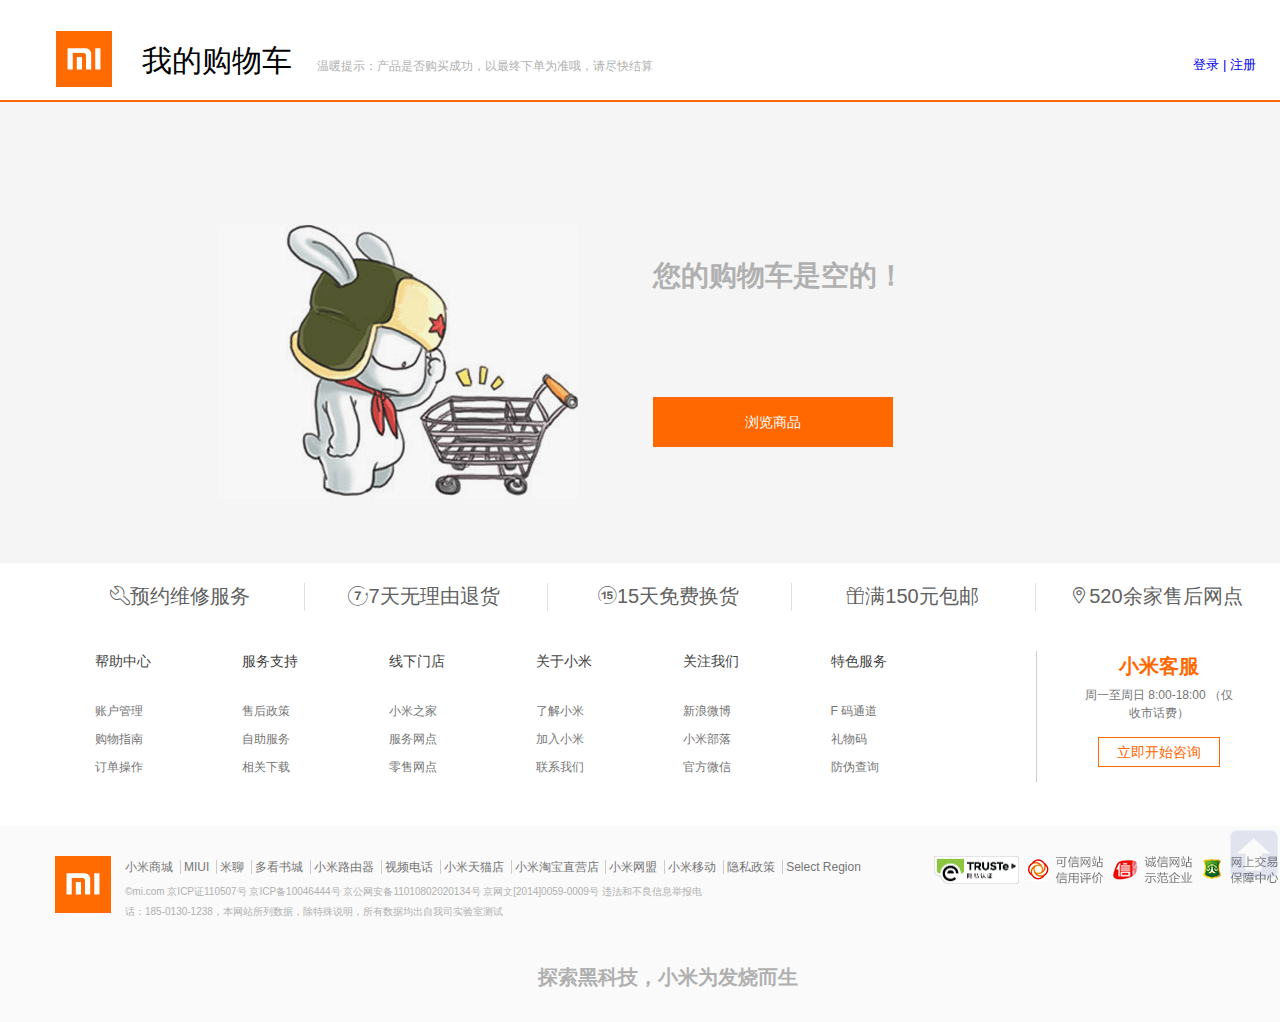
==== car.html @ 1b897bd5 "v3.7" ====
<!DOCTYPE html>
<html lang="en">

	<head>
		<meta http-equiv="X-UA-Compatible" content="IE=Edge" />
		<meta charset="UTF-8">
		<title>小米商城-购物车</title>
		<meta name="description" content="小米商城直营小米公司旗下所有产品，囊括小米手机系列小米Note 3、小米5X、小米MIX 2，红米手机系列红米4X、红米Note 5A，智能硬件，配件及小米生活周边，同时提供小米客户服务及售后支持。" />
		<meta name="keywords" content="小米,小米Note 3,小米6,小米MIX 2,小米商城" />
		<meta name="viewport" content="width=1226" />
		<meta name="viewport" content="width=device-width, initial-scale=1.0" />
		<link rel="icon" href="images/favicon.ico" type="image/x-icon">
		<link rel="stylesheet" href="css/public.css">
		<link rel="stylesheet" href="css/index.css">
		<link rel="stylesheet" type="text/css" href="css/car.css" />
	</head>

	<body>
		<div class="cover">
			<div class="box">
				<div class="title">提示框</div>
				<div class="con">
					<p>你确定要删除吗？</p>
					<button class='confirm'>确定</button>
					<button class='close'>关闭</button>
				</div>
			</div>
		</div>
		<!--头部-->
		<div class="site-header">
			<div class="con">
				<div class="header-logo">
					<a href="index.html" class="logo ir"></a>
					<h2 class="title-car">我的购物车</h2>
					<span class="title-info">温暖提示：产品是否购买成功，以最终下单为准哦，请尽快结算</span>
				</div>
				<div class="left_login">
					<a class="login_res" href="login.html">登录&nbsp;|&nbsp;注册</a>
				</div>
			</div>
		</div>
		<!--购物车详情-->
		<div class="page-main">
			<div class="con">
				<div class="shop-car">
					<div class="empty">
						<h1>您的购物车是空的！</h1>
						<a href="phone.html" class="go-shop">浏览商品</a>
					</div>

					<table class="table">
						<thead>
							<tr class="theader">
								<th><input type="checkbox" class="Checkbox" id="check1"> 全选
								</th>
								<th>商品名称</th>
								<th>单价</th>
								<th>数量</th>
								<th>小计</th>
								<th>操作</th>
							</tr>
						</thead>
						<tbody class="tbox">
							<tr class="shop-null"></tr>

							<!--<tr>
								<td>小米青春版</td>
								<td>3600</td>
								<td><input type="number" value="2" /></td>
								<td><button class="btn-del">删除</button></td>
								
                           
							</tr>
													<tr>
								<td>小米青春版</td>
								<td>3600</td>
								<td><input type="number" value="2" /></td>
								<td><button class="btn-del">删除</button></td>
								
                           
							</tr>-->

						</tbody>

					</table>
					<div class="sum">
						<div class="sum_left">
							<a href="phone.html" style="color: black;">继续购物 &nbsp;&nbsp;&nbsp; |</a>
							<span>共<i class="sum_count"></i>件商品</span>
						</div>
						<div class="sum_right">
							<h4><i>合计：</i><span class="shop_sum">3600</span>元</h4>
							<button class="zj">立即结算</button>
						</div>
					</div>

				</div>

			</div>
			<div class="car_more">
				<div class="more_title">
					<h3><span>买购物车中商品的人还买了</span></h3>
				</div>
				<div class="car_list">
					<ul>
						<li>
							<dl>
								<dt>
									<a href="shop.html">
										<img src="images/3205a.png" class="car_img"/>
									</a>
								</dt>
								<dd class="sj_name">小米6s陶瓷版</dd>
								<dd class="sj_price">￥1899</dd>
								<dd class="sj_pl">2306好评
									<a href="" class="add_car">加入购物车</a>
								</dd>
							</dl>
						</li>
						<li>
							<dl>
								<dt>
									<a href="shop.html">
										<img src="images/320-220!160x110.jpg" class="car_img"/>
									</a>
								</dt>
								<dd class="sj_name">红米note4</dd>
								<dd class="sj_price">￥899</dd>
								<dd class="sj_pl">5626好评
									<a href="" class="add_car">加入购物车</a>
								</dd>
							</dl>
						</li>
						<li>
							<dl>
								<dt>
									<a href="shop.html">
										<img src="images/320_43.png" class="car_img"/>
									</a>
								</dt>
								<dd class="sj_name">小米电视2s</dd>
								<dd class="sj_price">￥2899</dd>
								<dd class="sj_pl">688好评
									<a href="" class="add_car">加入购物车</a>
								</dd>
							</dl>
						</li>
						<li>
							<dl>
								<dt>
									<a href="shop.html">
										<img src="images/3G.png" class="car_img"/>
									</a>
								</dt>
								<dd class="sj_name">小米路由器</dd>
								<dd class="sj_price">￥799</dd>
								<dd class="sj_pl">5626好评
									<a href="" class="add_car">加入购物车</a>
								</dd>
							</dl>
						</li>
						<li>
							<dl>
								<dt>
									<a href="shop.html">
										<img src="images/5x-2!160x110.jpg" class="car_img"/>
									</a>
								</dt>
								<dd class="sj_name">小米8星空版</dd>
								<dd class="sj_price">￥4899</dd>
								<dd class="sj_pl">2966好评
									<a href="" class="add_car">加入购物车</a>
								</dd>
							</dl>
						</li>
						<li>
							<dl>
								<dt>
									<a href="shop.html">
										<img src="images/6ef55907-bbed-49be-a2bb-be0821b5f7b8.png" class="car_img"/>
									</a>
								</dt>
								<dd class="sj_name">小米手环</dd>
								<dd class="sj_price">￥399</dd>
								<dd class="sj_pl">2306好评
									<a href="" class="add_car">加入购物车</a>
								</dd>
							</dl>
						</li>
						<li>
							<dl>
								<dt>
									<a href="shop.html">
										<img src="images/320x220.png" class="car_img"/>
									</a>
								</dt>
								<dd class="sj_name">小米音响</dd>
								<dd class="sj_price">￥1899</dd>
								<dd class="sj_pl">2896好评
									<a href="" class="add_car">加入购物车</a>
								</dd>
							</dl>
						</li>
						<li>
							<dl>
								<dt>
									<a href="shop.html">
										<img src="images/appliances14.jpg" class="car_img"/>
									</a>
								</dt>
								<dd class="sj_name">小米笔记本</dd>
								<dd class="sj_price">￥4899</dd>
								<dd class="sj_pl">1265好评
									<a href="" class="add_car">加入购物车</a>
								</dd>
							</dl>
						</li>
						<li>
							<dl>
								<dt>
									<a href="shop.html">
										<img src="images/appliances27.jpg" class="car_img"/>
									</a>
								</dt>
								<dd class="sj_name">小米电视盒子</dd>
								<dd class="sj_price">￥1269</dd>
								<dd class="sj_pl">2895好评
									<a href="" class="add_car">加入购物车</a>
								</dd>
							</dl>
						</li>
						<li>
							<dl>
								<dt>
									<a href="shop.html">
										<img src="images/appliances18.jpg" class="car_img"/>
									</a>
								</dt>
								<dd class="sj_name">小米摄像机</dd>
								<dd class="sj_price">￥989</dd>
								<dd class="sj_pl">2256好评
									<a href="" class="add_car">加入购物车</a>
								</dd>
							</dl>
						</li>
					</ul>
				</div>
			</div>

		</div>

		<!-- 底部 -->
		<footer id="footer" class="">
			<header class="footer-top">
				<ul>
					<li>
						<a href="#"><i class="iconfont">&#xe629;</i>预约维修服务</a>
					</li>
					<li>
						<a href="#"><i class="iconfont">&#xe612;</i>7天无理由退货</a>
					</li>
					<li>
						<a href="#"><i class="iconfont">&#xe602;</i>15天免费换货</a>
					</li>
					<li>
						<a href="#"><i class="iconfont">&#xe607;</i>满150元包邮</a>
					</li>
					<li>
						<a href="#"><i class="iconfont">&#xf0205;</i>520余家售后网点</a>
					</li>
				</ul>
			</header>
			<section class="wraper footer-middle">
				<aside class="footer-right connect">
					<p class="tel">小米客服</p>
					<p class="detail">
						周一至周日 8:00-18:00 （仅收市话费）
					</p>
					<a href="#" class="btn"><span></span>立即开始咨询</a>
				</aside>
				<section class="footer-left menu-columns">
					<ul class="menu">
						<li>
							<dl>
								<dt>帮助中心</dt>
								<dd>账户管理</dd>
								<dd>购物指南</dd>
								<dd>订单操作</dd>
							</dl>
						</li>
					</ul>
					<ul class="menu">
						<li>
							<dl>
								<dt>服务支持</dt>
								<dd>售后政策</dd>
								<dd>自助服务</dd>
								<dd>相关下载</dd>
							</dl>
						</li>
					</ul>
					<ul class="menu">
						<li>
							<dl>
								<dt>线下门店</dt>
								<dd>小米之家</dd>
								<dd>服务网点</dd>
								<dd>零售网点</dd>
							</dl>
						</li>
					</ul>
					<ul class="menu">
						<li>
							<dl>
								<dt>关于小米</dt>
								<dd>了解小米</dd>
								<dd>加入小米</dd>
								<dd>联系我们</dd>
							</dl>
						</li>
					</ul>
					<ul class="menu">
						<li>
							<dl>
								<dt>关注我们</dt>
								<dd>新浪微博</dd>
								<dd>小米部落</dd>
								<dd>官方微信</dd>
							</dl>
						</li>
					</ul>
					<ul class="menu">
						<li>
							<dl>
								<dt>特色服务</dt>
								<dd>F 码通道</dd>
								<dd>礼物码</dd>
								<dd>防伪查询</dd>
							</dl>
						</li>
					</ul>
				</section>
			</section>

			<footer class="footer-bottom">
				<div class="footer-wraper">
					<div class="info">
						<div class="links">
							<a href="#">小米商城</a>
							<a href="#">MIUI</a>
							<a href="#">米聊</a>
							<a href="#">多看书城</a>
							<a href="#">小米路由器</a>
							<a href="#">视频电话</a>
							<a href="#">小米天猫店</a>
							<a href="#">小米淘宝直营店</a>
							<a href="#">小米网盟</a>
							<a href="#">小米移动</a>
							<a href="#">隐私政策</a>
							<a href="#">Select Region</a>
						</div>
						<p class="desc">©mi.com 京ICP证110507号 京ICP备10046444号 京公网安备11010802020134号 京网文[2014]0059-0009号 违法和不良信息举报电话：185-0130-1238，本网站所列数据，除特殊说明，所有数据均出自我司实验室测试
						</p>
					</div>
					<ul class="img-list">
						<li>
							<a href="#"><img class="img-list1" src="./images/truste.png"></a>
						</li>
						<li>
							<a href="#"><img src="./images/v-logo-1.png"></a>
						</li>
						<li>
							<a href="#"><img src="./images/v-logo-2.png"></a>
						</li>
						<li>
							<a href="#"><img src="./images/v-logo-3.png"></a>
						</li>
					</ul>
					<h3>探索黑科技，小米为发烧而生</h3>
				</div>
			</footer>
		</footer>

		<!--回到顶部-->
		<span class="back-btn" id="backToBtn">
	<img src="images/toWinTop.png" title="回到顶部" alt="">
</span>
		<!-- js部分 -->
       <script src="js/tools.js" type="text/javascript" charset="utf-8"></script>
		<script src="js/car.js" type="text/javascript" charset="utf-8"></script>
		<script type="text/javascript">
			var cookie = new OperationCookie();
			var username = cookie.getItem('username');
			var user = document.querySelector('.login_res');
			if(username) {
			
				user.href = '#';
				user.innerHTML = '欢迎您：' + username + " &nbsp; | &nbsp;<a href='#' class='back_login'>退出</a>";
				var back_login = document.querySelector('.back_login');
				back_login.onclick = function() {
					document.cookie = `username=${username};max-age=0`;
					location.href = 'index.html';

				}

			}
		</script>
	</body>

</html>
---- css/public.css ----
body, ul, li, nav, h3, p
{  margin: 0; 
 	padding: 0;
}

body {
    font: 14px/1.5 "Helvetica Neue",Helvetica,Arial,"Microsoft Yahei","Hiragino Sans GB","Heiti SC","WenQuanYi Micro Hei",sans-serif;
    color: #333;
    background-color: #fff;
    min-width: 1336px;
    max-width: 100%;
    position: relative;
    margin: 0 auto;
}

a  { text-decoration: none; }

ul { list-style: none; }

.fl { float: left; }

.fr { float: right; }

.clearFloat { zoom: 1; }

.clearFloat:after {
    content: '';
    display: block;
    visibility: hidden;
    height: 0;
    clear: both;
}

.flex-center { display: flex; display: -webkit-flex; justify-content: center; align-items: center; }
---- css/index.css ----
/***********************************顶部样式****************************************/
.top-header{
	width: 100%;
	height: 160px;
	position: relative;
}

.site-bn-bar{
	width: 100%; 
	height: 120px;
	cursor: pointer;
	background: url('../images/cms_15057116418636_OmMkc.jpg') no-repeat center;
}
/************************************阿里矢量图*********************************/
@font-face {
    font-family: 'iconfont';
    src: url('../iconfont/iconfont.eot');
    src: url('../iconfont/iconfont.eot?#iefix') format('embedded-opentype'),
    url('../iconfont/iconfont.woff') format('woff'),
    url('../iconfont/iconfont.ttf') format('truetype'),
    url('../iconfont/iconfont.svg#iconfont') format('svg');
}
.iconfont{
    font-family:"iconfont" !important;
    font-style:normal;
    -webkit-font-smoothing: antialiased;
    /*-webkit-text-stroke-width: 0.1 px;*/
    -moz-osx-font-smoothing: grayscale;
}

/************************************顶部导航栏样式*********************************/
.top-navbar{
	position: relative;
    z-index: 30;
    height: 40px;
    font-size: 12px;
    background: #333;
}

.navbar-container{
	width: 1226px;
	margin:0 auto;
	display: flex;
	display: -webkit-flex;
	justify-content: space-between;
}

.sep{
	margin: 0.5em;
	color: #424242;
}

.navbar{
	line-height: 40px;
}

.navbar a{
	color: #b0b0b0;
}

/**nav,cart,hover事件**/
.navbar a:hover{
	color: #FFFFFF;
}

.navbar-user a:hover{
	color: #FFFFFF;
}

.navbar-cart:hover{
	background: #FFFFFF;
}

.navbar-cart:hover .cart-menu{
    height: 92px;
	line-height: 92px;
	opacity: 1;	
	text-align: center;
}

.navbar-cart{
	position: relative;
}

.navbar-cart .cart-menu {
	width: 316px;
	height: 0px;
	position: absolute;
	right: 0px;
	text-align: center;
	background: #fff;
	z-index: -999;
	box-shadow: 0 0 8px rgba(0, 0, 0, .3);
	transition: all .5s;
	transform-origin: top center;
	opacity: 0;
	color: #424242;
}

.loading{
	line-height: 95px;
}

.navbar-cart-user{
	line-height: 40px;
	display: flex;
	display: -webkit-flex;
	justify-content: space-between;
}

.navbar-cart-user a{
	color: #b0b0b0
}

.navbar-cart{
	margin-left: 50px;
	padding:0 10px 0 10px;
	background: #757575;
}

/***********************************内容部分样式****************************************/
.wraper{
	width: 100%;
}

/***********************************banner头部样式*************************************/
.site-header {
	position: relative;
}


.site-header .wraper {
	height: 56px;
	width: 1226px;
	margin: 0 auto;
	line-height: 56px;
	padding-top: 22px;
}

.header-left {
	background: url(../images/milogo.png) no-repeat center center;
	width: 55px;
    height: 55px
}

.header-middle {
	font-size: 0px;
	height: 78px;
	margin-left:170px;
}

.content {
	height: 230px;
	display: none;
	width: 100%;
	position: absolute;
	left: 0;
	top: 100%;
	z-index: 100;
	background: #fff;
	overflow: hidden;
	transition: all .3s .1s;
	border-top: 1px solid #e0e0e0;
	box-shadow: 0 2px 4px rgba(176, 176, 176, 0.3);
	
}

.header-middle a{
	color: #0F0F0F;
}

.nav-item:hover a{
	color: #ff6700;
}

.header-middle>li:hover .content {

	display: block;
	color: #000;
}

.header-middle>li:hover {
	color: #ff6700;
}

.header-middle .contents-list{
	width: 1226px;
	margin:0 auto;
	font-size: 0px;
	display: flex;
	display: -webkit-flex;
	justify-content: flex-start;
}
.contents-list .item {
	position: relative;
	width: 180px;
	height: 100px;
	margin-top: 25px;
	border-left: 1px solid #e0e0e0;
	text-align: center;
}

.contents-list .item:first-child {
	border-left: none;
}

.header-middle .contents-list img {
	display: block;
	width: 160px;
	height:110px;
	position: absolute;
	left: 50%;
	transform: translateX(-50%);
}

.header-middle .contents-list .name {
	display: block;
	width: inherit;
	height: 20px;
	font-size: 15px;
	text-align: center;
	position: absolute;
	bottom: -25px
}

.header-middle .contents-list .price {
	display: block;
	width: inherit;

	height: 20px;
	color: #FF6700;
    font-size: 12px;
    text-align: center;
	position: absolute;
	bottom: -55px;
}

.header-middle .contents-list .flags{
	display: block;
	position: absolute;
	line-height: 18px;
    height: 18px;
	width: 65px;
    /*border: 1px solid #ff6700;*/
    color: #ff6700;
    top: -25px;
    left: 50%;
	transform: translateX(-50%);
}


.site-header .header-middle>li {
	display: inline-block;
	padding: 2px 10px;
	font-size: 16px;
	height: 100%;
}

.site-header .header-right {
	float: right;
	width: 300px;
	height: 56px;
	font-size: 0px;
	text-indent: left;
}

.header-right>* {
	height: 50px;
	display: inline-block;
	font-size: 12px;
	vertical-align: middle;
}

.header-right .search {
	width: 78%;
	height: 50px;
	border: none;

	text-indent: 10px;
	vertical-align: middle;
	outline: none;
	border: solid #ccc 1px;
}

.header-right .btn {
	width: 60px;
	border: none;
	border: solid #ccc 1px;
	height: 54px;
	font-size: 20px;
	border-left: none;
	background: transparent;
	cursor: pointer;
}

.header-right .btn:hover{
	background: #FF6700;
	color: #fff;
}

.header-right {
	position: relative;
}

.search-hot-words{
	position: absolute;
    right: 67px;
    z-index: 2;
    text-align: right;
}

.search-hot-words a{
    margin-left: 5px;
    padding: 0 5px;
    font-size: 12px;
    background: #eee;
    color: #757575;
    -webkit-transition: all .2s;
    transition: all .2s;
}

.search-hot-words a:hover{
	background: #ff6700;
    color: #fff;
}

.search:focus~.search-hot-words{
	display: none;
}

.header-right ul {
	width: 78.1%;
	height: auto;
	position: absolute;
	left: 0px;
	top: 100%;
	z-index: 2;
	margin-top: -1px;
	border: solid #ccc 1px;
	border-top: none;
	overflow: hidden;
	border-bottom: none;
}

.header-right ul li {
	cursor: pointer;
	padding: 0px 10px;
	background: #fff;
	opacity: 0;
	height: 0px;
	line-height: 30px;
	transition: all .5s;
	position: relative;
}

.header-right ul li span:nth-of-type(2) {
	position: absolute;
	right: 10px;
	color: #bcbcbc;
}

.header-right ul li:hover {
	background: #eee;
}

.search:focus {
	border-color: #FF6700;
}
/*同级元素选择器相邻 可以用＋号  不相邻则用~*/
.search:focus~.btn {
	border-color: #ff6700;
}

.search:focus~ul {
	border-color: #ff6700;
	border-bottom: solid #ff6700 1px;
	display: inline-block;
}

.search:focus~ul li {
	height: 30px;
	opacity: 1;
}


/*************************************轮播样式**************************************/

.banner {
	width: 1226px;
	height: 460px;
	/*绝对居中*/
	position: relative;
	cursor: pointer;
	margin: 14px auto;
}

/*设置图片相关样式*/
ul.imgs-box {
	width: inherit;
	height: inherit;
	position: relative;
}

ul.imgs-box li {
	width: inherit;
	height: inherit;
	/*绝对定位，图片重叠，默认隐藏*/
	position: absolute;
	opacity: 0;
}


ul.imgs-box li img {
	width: inherit;
	height: inherit;
}

.banner .btns .btn {
	position: absolute;
	top: 50%;
	width: 41px;
	height: 69px;
	margin-top: -35px;
	overflow: hidden;
	outline: 0;
	z-index: 2;
	cursor: pointer;
}
.banner .btns .prev {
	left: 234px;
	background: url("../images/icon-slides.png") no-repeat -84px 50%;
}
.banner .btns .next {
	right: 0;
	background: url("../images/icon-slides.png") no-repeat -125px 50%;
}
.banner .btns .prev:hover{
	background-position: 0 50%;
}
.banner .btns .next:hover{
	background-position: -42px 50%;
}


/*设置小圆点相关样式*/
ul.idots-box {
	width: 400px;
	text-align: center;
	position: absolute;
	right: 0;
	bottom: 20px;
	z-index: 1;
}
ul.idots-box .idot-item {
	width: 8px;
	height:8px;
	border-radius: 50%;
	margin: 5px;
	background: #fff;
	opacity: .85;
	display: inline-block;
	cursor: pointer;

	transition: background .25s linear;
}
ul.idots-box li.active {
	background: orange;
}


/***********************************banner左侧样式*************************************/
.category{
	position: absolute;
	top:0;
	left: 0;
	z-index: 60;
	width: 234px;
	height: 460px;
	box-sizing: border-box;
	background: rgba(0, 0, 0, .5);
}

.category>ul{
	padding: 20px 0;
	position: relative;
}

.category>ul>li{
	height: 42px;
	cursor: pointer;
	line-height: 42px;
	padding-left: 15px;
	box-sizing: border-box;
}

.category>ul>li:hover{
	background: #ff6700;
	cursor: pointer;
}

.category-item a{
	color: #FFFFFF;
}

.category-item i{
	display: inline-block;
	position: absolute;
	line-height: 42px;
	right: 15px;
	color: #FFFFFF;
}

.container{
	height: 460px;
	width: 796px;
	position: absolute;
	top: 0px;
	left: 234px;
	z-index: 3;
	display: none;
}

.category li:hover .container {
	display: block;
	color: #000;

}

.category .goods-list {
	height: 460px;
	width: 100%;
	background: #fff;
	border-top: solid #ccc 1px;
	box-shadow: 5px 8px 6px rgba(0, 0, 0, 0.2);
	position: absolute;
	top: 0px;
	display: flex;
	display: -webkit-flex;
	flex-direction: column;
	flex-wrap: wrap;
	justify-content: flex-start;
}

.category .content .goods-list:nth-of-type(1) {}

.category .content .goods-list:nth-of-type(2) {
	left: 100%;
}

.category .content .goods-list:nth-of-type(3) {
	left: 200%;
}

.category .goods-list li:first-child {
	
}

.category .goods-list li {
	width: 265px;
	height: 76px;
	display: flex;
	display: -webkit-flex;
	justify-content: space-around;
}

.category .goods-list a{
	display: inline-block;
	width: 60px;
	color: #ff6700;
	height: 22px;
	line-height: 22px;
	text-align: center;
	border: 1px solid #f56600;
	margin-top: 27px;
}

.category .goods-list img {
	width: 40px;
	height: 40px;
	display: inline-block;
	vertical-align: middle;
	margin:18px;
}

.category .goods-list p{
	width: 120px;
	margin-top: 28px;
	line-height: 1.5;
	text-align: left;
}

.category .goods-list p:hover{
	color: #f56600;
}


/****************************************banne下方物品********************************************/
.home-hero-sub{
	width: 1226px;
	height: 170px;
	margin: 0 auto;
	display: flex;
	margin-bottom: 26px;
	display: -webkit-flex;

	justify-content: space-between;
	position: relative;
}
   
.span1-item:before,.span1-item:after{
	position: absolute;
    content: "";
    background: #665e57;
}

.span1-item:before{
	width: 1px;
	height: 64px;
	left: 0;
	top: 8px;
}

.span1-item:after{
    width: 64px;
    height: 1px;
    left: 8px;
    top: 0;
}  

.span1{
	width: 234px;
	height: 170px;
	display: flex;
	display: -webkit-flex;
	flex-wrap: wrap;
	align-content: space-between;
	background: #5f5750;
}

.span1-item{
	position: relative;
	display: inline-block;
	width: 78px;
	height: 82px;
	color: #ffffff;
	display: flex;
	display: -webkit-flex;
	flex-wrap: wrap;
	justify-content: center;		
}

.span1-item img{
	width: 25px;
	height: 26px;
    margin-top: 10px;
}
.span1-item .iconfont{
	width: 100%;
	font-size: 28px;
	text-align: center;
}
.span2{
	width: 977px;
	height: 170px;
	display: flex;
	display: -webkit-flex;
	justify-content: space-between;
}

.span2 img{
	width: 316px;
	height: 170px;
	display: inline-block;
}
.span2 a:hover{
	box-shadow: 0 15px 30px rgba(0,0,0,0.1);
	transition: all .2s linear;
}

/********************************小米明星单品+为你推荐*************************************/
.home-star-goods,.home-recommend-goods{
	width:1226px;
	height: 428px;
	margin: 0 auto;
	padding-bottom: 40px;
}

.header-box{
	display: flex;
	display: -webkit-flex;
	justify-content: space-between;
	height: 58px;

}

.xm-controls{
	width: 80px;
	height: 25px;
	margin-top: 30px;
}

.xm-controls-left,.xm-controls-right{
	margin: -2px;
	padding: 0px;
	width: 40px;
	height: 25px;
	display: inline-block;
	text-align: center;
	line-height: 25px;
	border: 1px solid #C7C2C2;
	color: #CBCBCB;
}
.xm-left,.xm-right{
	margin: -2px;
	padding: 0px;
	width: 40px;
	height: 25px;
	display: inline-block;
	text-align: center;
	line-height: 25px;
	border: 1px solid #C7C2C2;
	color: #CBCBCB;
}

.xm-controls-left:hover,.xm-controls-right:hover{
	color: #f56600;
	cursor: pointer;
}
.xm-left:hover,.xm-right:hover{
	color: #f56600;
	cursor: pointer;
}


.xm-carousel-wrapper, .xm-recommend-wrapper {
	width: 1226px;
	height: 340px;
	font-size: 0;
	position: relative;
	overflow: hidden;
}

.xm-carousel-list,.xm-recommend-list{
	width: 2480px;
    height: 340px;
    top: 0;
    left: 0;
    position: absolute;
    display: flex;
    display: -webkit-flex;
	transition: all .5s ease;
    justify-content: space-between; 
}


.xm-carousel-wrapper .xm-carousel-list li, .xm-recommend-wrapper .xm-recommend-list li{
	float: left;
	width:  234px;
	height: 340px;
	margin-right:14px;
	padding-top: 35px;
}
.xm-carousel-wrapper .xm-carousel-list li{
	background: #FAFAFA;
}
.xm-recommend-wrapper .xm-recommend-list li{
	background: #ffffff;
}


.xm-carousel-list li>a, .xm-recommend-list li>a{
	display: inline-block;
	width: 160px;
	height: 166px;
	margin: 0 37px;
}

.thumb img{
	width: 160px;
	height: 166px;
}

.xm-carousel-wrapper .rainbow-item:nth-child(1){
	border-top:1px solid #ffac13; 
}
.xm-carousel-wrapper .rainbow-item:nth-child(2){
	border-top:1px solid #83c44e; 
}
.xm-carousel-wrapper .rainbow-item:nth-child(3){
	border-top:1px solid #2196f3; 
}
.xm-carousel-wrapper .rainbow-item:nth-child(4){
	border-top:1px solid #e53935; 
}
.xm-carousel-wrapper .rainbow-item:nth-child(5){
	border-top:1px solid #ffac13; 
}
.xm-carousel-wrapper .rainbow-item:nth-child(6){
	border-top:1px solid #ffac13;
}
.xm-carousel-wrapper .rainbow-item:nth-child(7){
	border-top:1px solid #83c44e;
}
.xm-carousel-wrapper .rainbow-item:nth-child(8){
	border-top:1px solid #2196f3;
}
.xm-carousel-wrapper .rainbow-item:nth-child(9){
	border-top:1px solid #e53935;
}
.xm-carousel-wrapper .rainbow-item:nth-child(10){
	border-top:1px solid #ffac13;
}

.header-box h2{
	display: block;
	text-align: center;
	font-weight: 400;
}
.xm-recommend-wrapper .xm-carousel-list .rainbow-item{
	background-color: #FFFFFF;;
}

.rainbow-item .title{
	display: block;
	text-align: center;
    font-size: 14px;
    font-weight: 400;   
}

.rainbow-item .desc{
	display: block;
	text-align: center;
	height: 18px;
    font-size: 12px; 
    color: #b0b0b0;
}

.rainbow-item .price{
	display: block;
	height: 18px;
	font-size: 15px;
	padding-top: 10px;
	text-align: center;
    color: #ff6709;
}

/**********************************************家电************************************************/
.box-wrapper{
	width: 1226px;
	margin:0 auto;
}
.box-wrapper .box-lf{
	float: left;
	width: 234px;
}
.box-wrapper .box-lf a img{
	width: 234px;
}
.box-wrapper .box-lf li{
	-webkit-transition: all .2s linear;
	transition: all .2s linear;
}

.box-rt{
	float: right;
	width: 978px;
	height: 614px;
	display: flex;
	display: -webkit-flex;
	flex-wrap: wrap;
	justify-content: space-between;
}
.box-pro{
	width: 234px;
	height: 300px;
	margin-bottom: 14px;
	position: relative;

}
.box-pro:not(.last){
	background: #FFFFFF;
}
.box-wrapper .box-rt .box-pro a{
	display: block;
	position: absolute;
	width: 160px;
	height: 160px;
	top: 20px;
	background: red;
	left: 50%;
	transform: translateX(-50%);
}
.box-wrapper .box-rt .box-pro .title{
	width: inherit;
	text-align: center;
}
.box-wrapper .box-rt .box-pro .desc{
	width: inherit;
	text-align: center;
}
.box-wrapper .box-rt .box-pro .price{
	width: inherit;
	text-align: center;
}


.box-wrapper .box-rt .box-pro .flag{
	position: absolute;
	top:0;
	width: 64px;
	height: 20px;
	text-align: center;
	background: greenyellow;
	left: 50%;
	transform: translateX(-50%);
}

.box-pro ul{
	display: flex;
	display: -webkit-flex;
	flex-direction: column;
}

.box-pro li{
	width: 234px;
	height: 143px;
	margin-bottom: 14px;
	background-color: #FFFFFF;
	position: relative;
}




/**********************************************配件************************************************/
.main-wrap{
	width: 100%;
	background: #FAFAFA;
	height:auto;
	padding-top: 60px;
	padding-bottom: 60px;
}
.main-wrap-nav{
	width: 1226px;
	height: 50px;
	margin: 0 auto;
	position: relative;
}
.main-wrap .title {
	color: #333;
	font-weight: 200;
}
.main-wrap .menu-list {
	position: absolute;
	top: 50%;
	right: 0;
	transform: translateY(-50%);
}
.menu-list li {
	display: inline-block;
	margin-left: 25px;
	padding-bottom: 3px;
	transition: all .5s linear;
	border-bottom: 2px solid transparent;
	cursor: pointer;
	text-align: center;
	font-weight: 200;
	font-size: 16px;
	color: #424242;
}
.menu-list li.tab-active {
	border-color: #ff6700;
	color: #ff6700;
}

.main-wrap .box-list{
	width:1226px;
	height: 640px;
	margin: 0 auto;
	position: relative;
	display: flex;
	display: -webkit-flex;
	flex-wrap: wrap;
	justify-content: space-between;
}
.box-list .box-item:not(.last){
	width: 234px;
	height: 300px;
	background: #FFFFFF;
	position: relative;
}

.box-item:nth-child(1), .box-item:nth-child(6){
	background-size: 100% !important;
}

.box-item .img {
	width: 150px;
	height: 150px;
	background-size: 100% !important;
	margin:20px auto;
}

.box-item .title {
	color: #333;
	font-weight: normal;
	line-height: 20px;
	text-align: center;
}

.box-item .price {
	color: #ff6700;
	text-align: center;
}

.box-item .appraise {
	color: #b0b0b0;
	text-align: center;
	margin-top: 10px;
	font-size: 10px;
}

.box-item .tips {
	display: block;
	width: 64px;
	height: 20px;
	font-size: 12px;
	color: #fff;
	text-align: center;
	line-height: 20px;
	position: absolute;
	top: 0;
	left: 50%;
	transform: translateX(-50%);
}
.box-item .slider {
	width: 100%;
	height: 87px;
	background: #ff6700;
	transition: all .25s linear;
	box-sizing: border-box;
	text-align: left;
	padding: 5px 30px;
	font-size: 12px;
	position: absolute;
	bottom: 0px;
	left: 0;
	opacity: 0;
}
.slider-appraise-des  { color: #fff; }
.slider-appraise-from { color: #d3d3d3;}



.box-item ul{
	display: flex;
	display: -webkit-flex;
	flex-direction: column;
}

.box-item li{
	width: 234px;
	height: 143px;
	margin-bottom: 14px;
	background-color: #FFFFFF;
	position: relative;
}
.top-item{
	position: absolute;
	padding:0 20px;
	top:50%;
	transform: translateY(-50%);
}
.box-item .fr{
	right: 10px;
}

.top-item .title {
	color: #333;
	font-weight: normal;
	line-height: 20px;
	text-align: center;
}

.top-item .price {
	color: #ff6700;
	text-align: center;
}

.top .top-item img {
	width: 58px;
	height: 58px;
	right:10px;
	background-size: 100% !important;
	margin:20px auto;
}

/*动画效果*/
.box-item:not(.last), .top, .bottom {
	transition: all .15s linear;
}
.box-item:not(.last):hover, .top:hover, .bottom:hover {
	transform: translateY(-2px);
	box-shadow: 0px 4px 10px 4px #d3d3d3;
}

.box-item:hover .slider{
	bottom: 0px;
	opacity: 1;

}



/*******************************************热评部分轮播*********************************************/
.box-hd{
    position: relative;
}
.box-hd .title{
    margin: 0;
    font-size: 22px;
    font-weight: 200;
    line-height: 58px;
    color: #333;
}
.box-hd .title a{
    color: #333;
}
.box-hd .arrow{
    position: absolute;
    top: 24px;
    right: 0;
}
.hot-product-wraper{
    height: 503px;
    width: 1226px;
    margin: 0 auto;
}
.review-item .review a{
	color: #B6B5B5;
}
.review-list {
    width: 1240px;
    height: 415px;
}
.review-item {
    position: relative;
    float: left;
    width: 296px;
    height: 415px;
    margin-left: 14px;
    margin-bottom: 14px;
    background: #fff;
    -webkit-transition: all .2s linear;
    transition: all .2s linear;
}
.review-item:first-child, .review-item-first {
    margin-left: 0;
}
.review-item .figure-img img {
    width: 296px;
    height: 220px;
    margin: 0 0 28px;
}
.review-item .review {
    height: 72px;
    margin: 0 28px 22px;
    font-size: 14px;
    line-height: 24px;
    font-weight: 400;
    overflow: hidden;
    color: #333;
}

.review-item .author {
    position: relative;
    height: 18px;
    margin: 0 28px 8px;
    padding: 0 10px 0 0;
    font-size: 12px;
    color: #b0b0b0;
}
.review-item .info {
    margin: 0 30px;
    text-overflow: ellipsis;
    white-space: nowrap;
    overflow: hidden;
}
.review-item .title {
    display: inline-block;
    margin: 0;
    font-size: 14px;
    font-weight: 400;
    max-width: 170px;
    text-overflow: ellipsis;
    white-space: nowrap;
    overflow: hidden;
    vertical-align: bottom;
   
}
.review-item .title a{ color: #333;}
.home-review-box .sep {
    color: #e0e0e0;
}
.review-item:hover {
    z-index: 2;
    -webkit-box-shadow: 0 15px 30px rgba(0,0,0,0.1);
    box-shadow: 0 15px 30px rgba(0,0,0,0.1);
    -webkit-transform: translate3d(0, -2px, 0);
    transform: translate3d(0, -2px, 0);
}
.review-item .price {
    display: inline;
    margin: 0;
    color: #ff6700;
}
/*********************************内容样式****************************************/
.content-container{
	width: 1226px;
	height: 480px;
	margin:0 auto;
	position: relative;
}

.content-wrap {
	width:  295px;
	height: 430px;
	overflow: hidden;


	background: #ffffff;
	border-top: 1px solid darkred;
	transition: all .25s linear;

	position: absolute;
	top: 50px; left: 0;
}
.content-wrap-two{
	width:  295px;
	height: 430px;
	overflow: hidden;
	background: #ffffff;
	border-top: 1px solid darkgreen;
	transition: all .25s linear;
	position: absolute;
	top: 50px; left: 310px;
}
.content-wrap-three{
	width:  295px;
	height: 430px;
	overflow: hidden;
	background: #ffffff;
	border-top: 1px solid mediumvioletred;
	transition: all .25s linear;
	position: absolute;
	top: 50px; right: 310px;
}
.content-wrap-four{
	width:  295px;
	height: 430px;
	overflow: hidden;
	background: #ffffff;
	border-top: 1px solid orangered;
	transition: all .25s linear;
	position: absolute;
	top: 50px; right: 0px;
}

.content-wrap:hover,
.content-wrap-two:hover,
.content-wrap-three:hover,
.content-wrap-three:hover
{
	transform: translateY(-2px);
	box-shadow: 2px 2px 5px 2px #ccc;
}

/*标题*/
.content-wrap .title,
.content-wrap-two .title,
.content-wrap-three .title,
.content-wrap-four .title
{
	width: inherit;
	height: 70px;
	text-align: center;
	font: normal normal 16px/70px '宋体';
	color: rgb(229, 57, 53);
}

/*详情*/
.content-wrap .detail-list,
.content-wrap-two .adetail-list,
.content-wrap-three .bdetail-list,
.content-wrap-four .cdetail-list
{
	width: calc(4 * 295px);
	height: 360px;
	font-size: 0;
	position: absolute;
	top: 70px;
	left: 0;

}

.content-wrap .detail-list .list-item,
.content-wrap-two .adetail-list .list-item ,
.content-wrap-three .bdetail-list .list-item ,
.content-wrap-four .cdetail-list .list-item
{
	width: 295px;
	height: inherit;

	display: inline-block;
	vertical-align: top;
	text-align: center;
	font-size: 16px;
}

.content-wrap .detail-list .list-item .title,
.content-wrap-two .adetail-list .list-item .title,
.content-wrap-three .bdetail-list .list-item .title,
.content-wrap-four .cdetail-list .list-item .title
{
	font-size: 20px;
}
.content-wrap .detail-list .list-item .sub-title,
.content-wrap-two .adetail-list .list-item .sub-title,
.content-wrap-three .bdetail-list .list-item .sub-title,
.content-wrap-four .cdetail-list .list-item .sub-title
{
	margin: 10px auto;
}
.content-wrap .detail-list .list-item .des,
.content-wrap-two .adetail-list .list-item .des,
.content-wrap-three .bdetail-list .list-item .des,
.content-wrap-four .cdetail-list .list-item .des
{
	display: block;
	font-size:   12px;
	line-height: 20px;
	color: #b0b0b0;
	white-space: pre-wrap;
}
.content-wrap .detail-list .list-item .price,
.content-wrap-two .adetail-list .list-item .price,
.content-wrap-three .bdetail-list .list-item .price,
.content-wrap-four .cdetail-list .list-item .price
{
	display: block;
	margin: 30px auto;
}

/*圆点*/
.content-wrap .idots-box,
.content-wrap-two .idots-box,
.content-wrap-three .idots-box,
.content-wrap-four .idots-box
{
	width: inherit;
	text-align: center;

	position: absolute;
	left: 0;
	bottom: 20px;
}
.content-wrap .idots-box .idx-item,
.content-wrap-two .idots-box .aidx-item,
.content-wrap-three .idots-box .bidx-item,
.content-wrap-four .idots-box .cidx-item
{
	width:  6px;
	height: 6px;
	display: inline-block;
	vertical-align: middle;
	border-radius: 50%;
	margin: 0 5px;
	background-color: #ccc;

	cursor: pointer;

}

.content-wrap .idots-box .active,
.content-wrap-two .idots-box .active,
.content-wrap-three .idots-box .active,
.content-wrap-four .idots-box .active
{
	width:  10px;
	height: 10px;
	background-color: #fff;
	border: 2px solid #ffa500;
}
/*按钮*/
.content-wrap .btn,
.content-wrap-two .btn,
.content-wrap-three .btn,
.content-wrap-four .btn
{
	display: inline-block;
	width:  20px;
	height: 40px;

	opacity: 0;
	transition: all .25s linear;
	position: absolute;
	top: 50%;
	transform: translateY(-50%);
}

.content-wrap:hover .btn,
.content-wrap-two:hover .btn,
.content-wrap-three:hover .btn,
.content-wrap-four:hover .btn
{
	opacity: 1;
}
.content-wrap .btn:hover,
.content-wrap-two .btn:hover,
.content-wrap-three .btn:hover,
.content-wrap-four .btn:hover
{
	background-color: gray;
}

.content-wrap .oprev,
.content-wrap-two .aprev,
.content-wrap-three .bprev,
.content-wrap-four .cprev
{
	left: 0;
	background: lightgray url("../images/left.png") no-repeat center;

}
.content-wrap .onext,
.content-wrap-two .anext,
.content-wrap-three .bnext,
.content-wrap-four .cnext
{
	right: 0;
	background: lightgray url("../images/right.png") no-repeat center;
}
/*********************************视频样式****************************************/

.iconfont-close {
	font-family: "iconfont";
	font-style: normal;
	font-size: 20px;
	transition: color .25s linear;
}

.iconfont-play {
	font-family: "iconfont";
	font-style: normal;
	font-size: 60px;
	color: #fff;
	transition: color .25s linear;
}


.wrap {
	width: 1226px;
	height: auto;
	margin: 0px auto;
}

.video-head{
	width: 1226px;
	margin-top: 40px;
	position: relative;
}

h1.title {
	margin:0;
	font: normal normal 22px "宋体";
}

.more{
	float: right;
	top: 0px;
	right: 0px;
	font-size: 16px;
	position: absolute;
}
.more a{
	color: #333333;
}
.more  .iconfont{

	font-size: 15px;
}

.video-list {
	width: 100%;
	margin-top: 10px;

	display: flex;
	justify-content: space-between;
}

.video-item {
	width: 290px;
	height: 285px;
	text-align: center;
	background: #fff;
	transition: all .25s ease-in;
}

.video-item:hover {
	transform: translateY(-2px);
	box-shadow: 2px 2px 6px 3px #d3d3d3;
}

.figure {
	width: 100%;
	height: 180px;
	margin-bottom: 28px;
	position: relative;
}
.video-item .figure .play {
	color: #f5f5f5;
	font-size: 25px;
}

.figure:hover .play {
	color: #ff6700;
}

.figure img {
	width: 100%;
	height: 100%;
}
.video-item .figure .play {
	display: block;
	width: 30px;
	height: 30px;
	text-align: center;
	position: absolute;
	left: 10px;
	bottom: 10px;
	font-size: 20px;
	z-index: 100;
}


h3.title {
	font: normal 14px/26px "微软雅黑";
	cursor: pointer;
}
h3.title:hover {
	color: #ff6700;
}
p.desc {
	font-size: 12px;
	color: #b0b0b0;
}

/*弹出视频*/
.video-mask {
	width: 100%;
	height: 100%;
	background: rgba(0, 0, 0, .5);

	display: none;
    z-index: 200;
	position: fixed;
	top: 50%;
	left: 50%;
	transform: translateX(-50%) translateY(-50%);
}

.video-box {
	width: 800px;
	height: 500px;

	position: absolute;
	top: 50%;
	left: 50%;
	transform: translateX(-50%) translateY(-50%);
}
.video-title {
	height: 50px;
	background: #fff;
	box-sizing: border-box;
	padding-left: 30px;
	margin: 0;
	font-size: 18px;
	font-weight: normal;
	line-height: 50px;
}
.video-show {
	width: 100%;
	height: calc(100% - 50px);
	background-size: cover !important;

	position: relative;
}

.video-play {
	cursor: pointer;
	position: absolute;
	top: 50%;
	left: 50%;
	transform: translateX(-50%) translateY(-50%);
}

.video-play:hover .iconfont-play{
	color: #ff6700;
}




.video-close {
	cursor: pointer;
	transition: color .15s ease-in-out;
	position: absolute;
	right: 20px;
	top: 7px;
}
.video-close:hover {
	color: #ff6700;
}


.video-show video {
	width: 100%;
	height: 100%;
	display: none;
}

/**********************************页脚样式***************************************/

#footer #footer .footer-middle#footer .footer-middle ul {
	overflow: hidden;
	text-align: center;
	padding: 26px 0;
	border-bottom: solid 1px #e0e0e0;
	font-size: 0px;
	text-align: center;
}

.footer-top{
	width: 1226px;
	margin: 0 auto;
	padding-top: 20px;
}

#footer .footer-top ul{
	text-align: center;
}

#footer .footer-top li {
	display: inline-block;
	width: 19.5%;
	border-left: solid 1px #E0E0E0;
	line-height: 26px;
	font-size: 16px;
}
#footer .footer-top a{
    color: #616161;
    font-size: 20px;
}

#footer .footer-top li:hover{
	color: #FF6700;
}

#footer .footer-top li:first-child {
	border-left: none;
}

#footer .wraper {
	overflow: hidden;
}

#footer .footer-middle {
	margin: 40px auto;
	width: 1226px;
}

#footer .footer-left {
	float: left;
}

#footer .footer-right {
	float: right;
}

#footer .connect {
	width: 19.9%;
	text-align: center;
	border-left: solid 1px #ccc;
}

#footer .connect .tel {
	color: #FF6700;
	font-size: 20px;
	font-weight: 600;
}

#footer .connect .detail {
	margin: 5px auto;
	width: 160px;
	font-size: 12px;
	color: #757575;
}

#footer .connect .btn {
	width: 120px;
	border: solid #FF6700 1px;
	height: 28px;
	line-height: 28px;
	margin-top: 15px;
	margin: 15px auto;
	display: block;
	color: #FF6700;
}
#footer .connect .btn:hover{
	background: #FF6700;
	color: #fff;
}

#footer .menu-columns {
	width: 75%;
}

#footer .menu-columns {
	overflow: hidden;
	font-size: 0px;
}

dt{
	margin-left: 40px;
}

#footer .menu-columns .menu {
	width: 16%;
	display: inline-block;
	font-size: 14px;
}

#footer .menu-columns .menu dl dt{
	padding-bottom: 30px;
	color: #424242;
}
#footer .menu-columns .menu dl dd{
	color: #757575;
	padding-bottom: 10px;
	font-size: 12px;
	cursor: pointer;
}
#footer .menu-columns .menu dl dd:hover{
	color: #FF6700;
}

#footer .footer-bottom {
	padding: 30px 0px;
	background: #fafafa;
	overflow: hidden;
}

#footer .info {
	float: left;
	padding: 0 0 10px 70px;
	background: url(../images/logo-footer.png) no-repeat;
}

#footer .info p{
	padding-top: 5px;
	line-height: 20px;
}

#footer .links {
	width: 800px;
}

#footer .links a {
	padding: 0px 3px;
	border-left: 1px solid #ccc;
	color: #757575;
	font-size: 12px;
}

#footer .links a:hover{
	color: #FF6700;
}

#footer .links a:first-child {
	border-left: none;
	padding-left: 0px;
}

#footer .desc {
	width: 582px;
	font-size: 10px;

	color: #b0b0b0;
	display: inline-block;
}

.footer-wraper{
	width: 1226px;
	margin: 0 auto;
}

#footer h3 {
	font-family: '楷体';
	clear: both;
	text-align: center;
	padding-top: 30px;
	font-size: 20px;
	color: #b0b0b0;
}

#footer .img-list {
	float: right;
}

.img-list1{
	width: 85px;
	height: 28px;
}

#footer .img-list li {
	width: 83px;
	height: 30px;
	float: left;
	margin-left: 5px;
}


/**********************************回到顶部***************************************/

.back-btn {
	width: 50px;
	height: 50px;
	/*background: url("../images/toWinTop.png") no-repeat 0;*/
	opacity: 0.1;
	position: fixed;
	right: 0px;
	bottom: 20px;
}
.back-btn:hover {
	opacity: 1;

}
/*
 侧边栏
 
 */


.sidebar{
	text-align: center;
	width: 80px;
	height:300px;
	position: absolute;
	right: 0;
	top:415px;
}
.sidebar ul li{
	cursor: pointer;
	height: 80px;
	border: 1px solid gainsboro;
	position: relative;
}

.sidebar ul li i{
	display: inline-block;
		margin-top: 10px;
	font-size: 25px !important;
	color: gray;
	
}
.sidebar ul li i:hover{
	color: orangered;
}
.sidebar ul li p{
	color:gray ;
	line-height: 25px;
}
.sidebar ul li p:hover{
	color: orangered;
}
.sidebar ul li span{
	display: inline-block;
	width: 15px;
	height: 12px;
	border-radius:25% ;
	background: red;
	color: #fff;
	font-size: 8px;
	position: absolute;
	top: 7px;
}
---- css/car.css ----
.site-header {
	position: relative;
	z-index: 20;
	height: 100px;
	font-size: 12px;
	border-bottom: 2px solid #ff6700;
	background: #fff;
	color: #b0b0b0;
}

.site-header>.con {
	width: 1226px;
	margin-right: auto;
	margin-left: auto;
	height: 100px;
	overflow: hidden;
}

.header-logo {
	float: left;
	padding: 1px;
}

.header-logo a {
	display: inline-block;
	width: 56px;
	height: 56px;
	background: url(../images/logo-footer.png) no-repeat;
	float: left;
	margin-top: 30px;
}

.header-logo h2 {
	color: #000000;
	float: left;
	font-size: 30px;
	margin-left: 30px;
	line-height: 70px;
	font-weight: normal;
}

.title-info {
	line-height: 130px;
	display: inline-block;
	margin-left: 25px;
}

.left_login {
	float: right;
	line-height: 130px;
	font-size: 13px;
	margin-right: 25px;
}

.page-main {
	padding-top: 38px;
	padding-bottom: 38px;
	background: #F5F5F5;
	zoom: 1;
	overflow: hidden;
}

.page-main .con {
	width: 1226px;
	margin-right: auto;
	margin-left: auto;
	min-height: 300px;
	background: #FFFFFF;
	position: relative;
}

.shop-car table {
	width: 1225px;
}

.sum {
	width: 1225px;
	height: 80px;
}

.sum_left {
	font-size: 15px;
	float: left;
	margin-left: 75px;
	margin-top: 30px;
}

.sum_left a:hover {
	color: #ff6700 !important;
}

.sum_left span {
	display: inline-block;
	margin-left: 5px;
}

.sum_count {
	margin: 0 5px;
	color: #ff6700;
	font-size: 15px;
	display: inline-block;
}

.sum_right {
	margin-right: 52px;
	float: right;
}

.sum h4 {
	width: 200px;
	float: left;
	font-size: 22px;
	color: #ff6700;
	
}

.sum h4 i {
	font-size: 14px;
	font-style: normal;
}

.sum .zj {
	float: left;
	width: 100px;
	height: 40px;
	background: #ff6700;
	color: #fff;
	text-align: center;
	line-height: 40px;
	border: none;
	border-radius: 8px;
	margin-left: 110px;
	margin-top: 17px;
}

button {
	cursor: pointer;
	outline: none;
	box-shadow: none;
}

.table thead {
	display: block;
	height: 50px !important;
	line-height: 50px !important;
	border-bottom: 2px solid gainsboro !important;
}

.shop-car thead tr {
	display: block;
	text-align: center;
}

.shop-car th {
	display: inline-block;
	font-size: 15px;
}

.shop-car th:nth-of-type(1) {
	padding: 1px;
	float: left;
	width: 110px;
	margin-left: 18px;
	position: relative;
}

.shop-car th:nth-of-type(2) {
	float: left;
	width: 180px;
}

.shop-car th:nth-of-type(3) {
	float: left;
	width: 350px;
}

.shop-car th:nth-of-type(4) {
	width: 75px;
	margin-right: 80px;
	text-align: center;
	color: #424242;
}

.shop-car th:nth-of-type(5) {
	width: 130px;
	text-align: center;
	color: #424242;
	margin-left: 30px;
	margin-right: 20px;
}

.shop-car th:nth-of-type(6) {
	width: 120px;
	margin-right: 30px;
	text-align: center;
}

.shop-car td {
	position: relative;
}

.btn-del {
	width: 60px;
	height: 30px;
	border-radius: 5px;
	background: #ff6700;
	text-align: center;
	line-height: 30px;
	color: white;
	border: none;
}

.Checkbox {
	width: 18px;
	height: 18px;
	background: #fff;
	color: #fff;
	display: inline-block;
}

.tbox {
	display: block;
	margin-top: 5px;
}

.shop-null {
	text-align: center;
	font-size: 20px;
	border: none !important;
}

.tbox tr {
	display: block;
	border-bottom: 1px solid black;
	margin-top: 10px;
	text-align: center;
}

.tbox td {
	display: inline-block;
	margin-bottom: 5px;
	height: 80px;
	line-height: 80px;
}

.tbox td:nth-of-type(1) {
	float: left;
	width: 110px;
	position: relative;
}

.tbox td:nth-of-type(2) {
	float: left;
	width: 40px;
}

.tbox td:nth-of-type(2) img {
	width: 80px;
	height: 80px;
}

.tbox td:nth-of-type(3) {
	float: left;
	width: 200px;
}

.tbox td:nth-of-type(4) {
	width: 75px;
	margin-right: 150px;
	text-align: center;
	color: #424242;
}

.tbox td:nth-of-type(5) input[type="text"] {
	width: 80px;
	height: 25px;
	border: 1px solid gray;
	text-align: center;
}

.tbox td:nth-of-type(5) a {
	padding: 0;
	margin-left: 0;
	margin-right: 0;
	margin-top: 27px;
	float: left;
	display: inline-block;
	border: 1px solid gray;
	width: 25px;
	height: 25px;
	line-height: 25px;
	color: #757575;
	font-size: 20px;
	cursor: pointer;
}

.tbox td:nth-of-type(5) a:hover {
	background: gainsboro;
}

.tbox td:nth-of-type(5) a:nth-of-type(2) {
	float: right;
	display: inline-block;
	border: 1px solid gray;
	width: 25px;
	height: 25px;
	line-height: 25px;
	color: #757575;
	font-size: 20px;
}

.tbox td:nth-of-type(5) {
	width: 150px;
	text-align: center;
	color: #424242;
	margin-right: 30px;
	padding: 1px;
}

.tbox td:nth-of-type(6) {
	width: 120px;
	padding-right: 120px;
	text-align: right
}

.tbox input[type="button"] {
	text-align: center;
	width: 70px;
	height: 30px;
	border: 1px solid gray;
	border-radius: 5px;
}

.empty {
	display: none;
	height: 273px;
	padding-left: 558px;
	margin: 85px 40px 50px;
	background: url(../images/cart-empty.png) no-repeat 124px 0;
	color: #b0b0b0;
	overflow: hidden
}

.empty h1 {
	margin-top: 30px;
}

.go-shop {
	display: block;
	width: 240px;
	height: 50px;
	line-height: 50px;
	text-align: center;
	color: #fff;
	margin-top: 100px;
	background: #ff6700;
}

.cover {
	display: none;
	position: fixed;
	width: 100%;
	height: 100%;
	background: rgba(45, 45, 45, 0.5);
	padding: 0px;
	margin: 0px;
	z-index: 100;
}

.box {
	width: 400px;
	height: 160px;
	text-align: center;
	position: absolute;
	top: 50%;
	left: 50%;
	margin-left: -200px;
	margin-top: -75px;
	opacity: 1;
	background: white;
}

.title {
	height: 30px;
	background: #ff6700;
	color: #fff;
	cursor: move;
	line-height: 30px;
}

.cover .con {
	font-size: 15px;
	margin-top: 30px;
}

.cover button {
	margin-top: 26px;
	width: 100px;
	height: 30px;
	line-height: 30px;
	color: #FFFFFF;
	background: #ff6700;
	margin-left: 10px;
	border: none;
	border-radius: 10px;
}

.car_more {
	
	width: 1225px;
	margin:40px auto;
}

.more_title h3 {
     position: relative;
    margin: 0;
    height: 50px;
    font-size: 30px;
    font-weight: 400;
    color: #757575;
    border-top: 1px solid #e0e0e0;
}
.more_title h3 span{
	position: absolute;
    top: -20px;
    left: 372px;
    height: 40px;
    width: 482px;
    line-height: 40px;
    text-align: center;
    display: block;
    background-color: #f5f5f5;
}
.car_list{
	width: 1225px;
	margin: 0 auto;
}
.car_list ul li{
	width: 234px;
	height: 300px;
	background: #FFFFFF;
	text-align: center;
	margin-right: 11px;
	float: left;
	margin-top: 11px;
	font-size:15px ;
}

.car_list ul li img{
	margin: 40px auto 0px auto;
	height:100px;
	width: 140px;
}
.car_list ul li dl{
	margin-right:15px ;
}
.sj_name{
	
	margin-top: 15px;
	
}
.sj_price{
	color: #ff6700;
	margin-top: 15px;
}
.sj_pl{
	margin-top: 10px;
	color: gray;
	text-align: center;
	position: relative;
	
}
.sj_pl a{
	display: none;
	color: #fff;
	background: #FF6700;
	width: 118px;
	height: 28px;
	line-height: 28px;
	font-size: 12px;
	position: absolute;
	left: 32px;
	top: -5px;
}
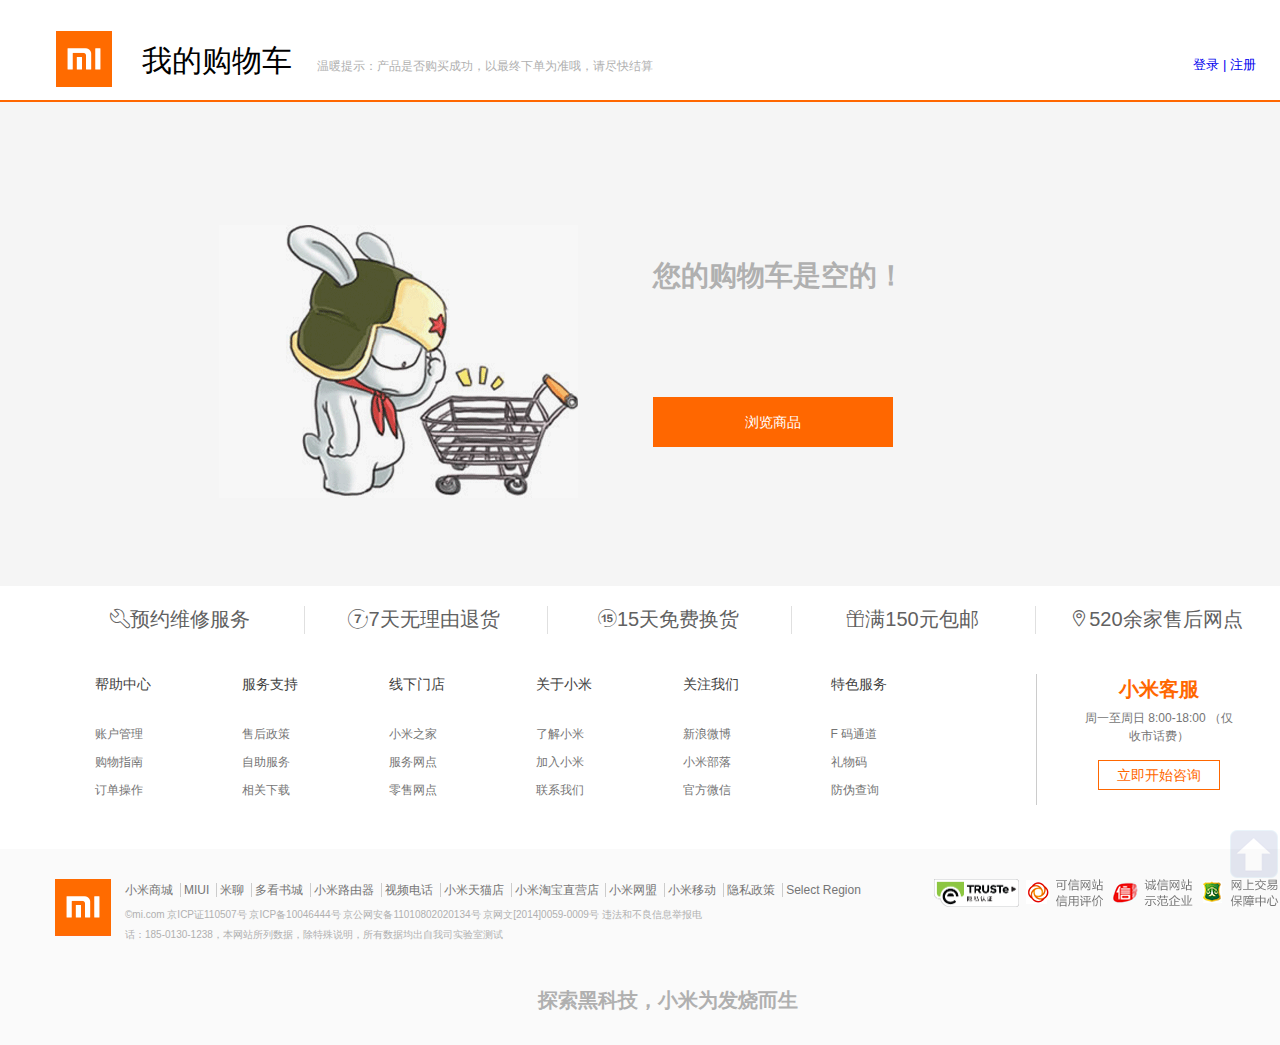
==== commit e52355c8: "v5.0" ====
--- a/car.html
+++ b/car.html
@@ -20,7 +20,7 @@
 			<div class="box">
 				<div class="title">提示框</div>
 				<div class="con">
-					<p>你确定要删除吗？</p>
+					<p class="sure">你确定要删除吗？</p>
 					<button class='confirm'>确定</button>
 					<button class='close'>关闭</button>
 				</div>
@@ -51,7 +51,7 @@
 					<table class="table">
 						<thead>
 							<tr class="theader">
-								<th><input type="checkbox" class="Checkbox" id="check1"> 全选
+								<th><label class="checkBox"><input type="checkbox" id="check1">全选</label>
 								</th>
 								<th>商品名称</th>
 								<th>单价</th>
@@ -89,7 +89,7 @@
 							<span>共<i class="sum_count"></i>件商品</span>
 						</div>
 						<div class="sum_right">
-							<h4><i>合计：</i><span class="shop_sum">3600</span>元</h4>
+							<h4><i>合计：</i><span class="shop_sum">3600</span><i>元</i></h4>
 							<button class="zj">立即结算</button>
 						</div>
 					</div>
--- a/css/index.css
+++ b/css/index.css
@@ -1,6 +1,5 @@
 
 
-/***********************************顶部样式****************************************/
 .top-header{
 	width: 100%;
 	height: 160px;
@@ -13,7 +12,6 @@
 	cursor: pointer;
 	background: url('../images/cms_15057116418636_OmMkc.jpg') no-repeat center;
 }
-/************************************阿里矢量图*********************************/
 @font-face {
     font-family: 'iconfont';
     src: url('../iconfont/iconfont.eot');
@@ -30,7 +28,7 @@
     -moz-osx-font-smoothing: grayscale;
 }
 
-/************************************顶部导航栏样式*********************************/
+
 .top-navbar{
 	position: relative;
     z-index: 30;
@@ -120,12 +118,11 @@
 	background: #757575;
 }
 
-/***********************************内容部分样式****************************************/
+
 .wraper{
 	width: 100%;
 }
 
-/***********************************banner头部样式*************************************/
 .site-header {
 	position: relative;
 }
@@ -604,7 +601,6 @@
 	display: flex;
 	margin-bottom: 26px;
 	display: -webkit-flex;
-
 	justify-content: space-between;
 	position: relative;
 }
--- a/css/car.css
+++ b/css/car.css
@@ -64,7 +64,7 @@
 	width: 1226px;
 	margin-right: auto;
 	margin-left: auto;
-	min-height: 300px;
+	min-height: 230px;
 	background: #FFFFFF;
 	position: relative;
 }
@@ -75,14 +75,15 @@
 
 .sum {
 	width: 1225px;
-	height: 80px;
+	height: 50px;
+	border-top: 30px solid #F5F5F5;
 }
 
 .sum_left {
 	font-size: 15px;
 	float: left;
 	margin-left: 75px;
-	margin-top: 30px;
+	line-height: 50px;
 }
 
 .sum_left a:hover {
@@ -102,16 +103,18 @@
 }
 
 .sum_right {
-	margin-right: 52px;
 	float: right;
 }
 
 .sum h4 {
-	width: 200px;
-	float: left;
-	font-size: 22px;
+	width: 130px;
+	float: left;
+	font-size: 25px;
 	color: #ff6700;
-	
+	line-height: 50px;
+	margin-left: 50px;
+	margin-top: 0px;
+	font-weight: normal;
 }
 
 .sum h4 i {
@@ -120,17 +123,16 @@
 }
 
 .sum .zj {
-	float: left;
-	width: 100px;
-	height: 40px;
+	font-size: 15px;
+	float: left;
+	width: 200px;
+	height: 50px;
 	background: #ff6700;
 	color: #fff;
 	text-align: center;
-	line-height: 40px;
+	line-height: 50px;
 	border: none;
-	border-radius: 8px;
 	margin-left: 110px;
-	margin-top: 17px;
 }
 
 button {
@@ -171,7 +173,7 @@
 
 .shop-car th:nth-of-type(3) {
 	float: left;
-	width: 350px;
+	width: 314px;
 }
 
 .shop-car th:nth-of-type(4) {
@@ -190,8 +192,8 @@
 }
 
 .shop-car th:nth-of-type(6) {
-	width: 120px;
-	margin-right: 30px;
+	width:158px;
+	margin-right: -28px;
 	text-align: center;
 }
 
@@ -209,13 +211,36 @@
 	color: white;
 	border: none;
 }
-
-.Checkbox {
-	width: 18px;
-	height: 18px;
-	background: #fff;
-	color: #fff;
-	display: inline-block;
+input[type='checkbox']{
+	  width: 20px;
+    height: 20px;
+    background-color: #fff;
+    -webkit-appearance:none;
+    border: 1px solid #c9c9c9;
+    border-radius: 2px;
+    outline: none;
+    margin-left: -40px;
+}
+.checkBox  input[type='checkbox']{
+    width: 20px;
+    height: 20px;
+    background-color: #fff;
+    -webkit-appearance:none;
+    border: 1px solid #c9c9c9;
+    border-radius: 2px;
+    outline: none;
+    position: absolute;
+    top: 12px;
+    left: 5px;
+    margin-left: 0px;
+}
+.checkBox input[type=checkbox]:checked{
+   background: url("../images/gou.jpg") no-repeat center;
+   background-size:20px 20px ;
+}
+.check2{
+   background: url("../images/gou.jpg") no-repeat center;
+   background-size:0px 0px ;
 }
 
 .tbox {
@@ -406,36 +431,38 @@
 }
 
 .car_more {
-	
 	width: 1225px;
-	margin:40px auto;
+	margin: 40px auto;
 }
 
 .more_title h3 {
-     position: relative;
-    margin: 0;
-    height: 50px;
-    font-size: 30px;
-    font-weight: 400;
-    color: #757575;
-    border-top: 1px solid #e0e0e0;
-}
-.more_title h3 span{
+	position: relative;
+	margin: 0;
+	height: 50px;
+	font-size: 30px;
+	font-weight: 400;
+	color: #757575;
+	border-top: 1px solid #e0e0e0;
+}
+
+.more_title h3 span {
 	position: absolute;
-    top: -20px;
-    left: 372px;
-    height: 40px;
-    width: 482px;
-    line-height: 40px;
-    text-align: center;
-    display: block;
-    background-color: #f5f5f5;
-}
-.car_list{
+	top: -20px;
+	left: 372px;
+	height: 40px;
+	width: 482px;
+	line-height: 40px;
+	text-align: center;
+	display: block;
+	background-color: #f5f5f5;
+}
+
+.car_list {
 	width: 1225px;
 	margin: 0 auto;
 }
-.car_list ul li{
+
+.car_list ul li {
 	width: 234px;
 	height: 300px;
 	background: #FFFFFF;
@@ -443,34 +470,36 @@
 	margin-right: 11px;
 	float: left;
 	margin-top: 11px;
-	font-size:15px ;
-}
-
-.car_list ul li img{
+	font-size: 15px;
+}
+
+.car_list ul li img {
 	margin: 40px auto 0px auto;
-	height:100px;
+	height: 100px;
 	width: 140px;
 }
-.car_list ul li dl{
-	margin-right:15px ;
-}
-.sj_name{
-	
+
+.car_list ul li dl {
+	margin-right: 15px;
+}
+
+.sj_name {
 	margin-top: 15px;
-	
-}
-.sj_price{
+}
+
+.sj_price {
 	color: #ff6700;
 	margin-top: 15px;
 }
-.sj_pl{
+
+.sj_pl {
 	margin-top: 10px;
 	color: gray;
 	text-align: center;
 	position: relative;
-	
-}
-.sj_pl a{
+}
+
+.sj_pl a {
 	display: none;
 	color: #fff;
 	background: #FF6700;
@@ -481,4 +510,4 @@
 	position: absolute;
 	left: 32px;
 	top: -5px;
-}
+}